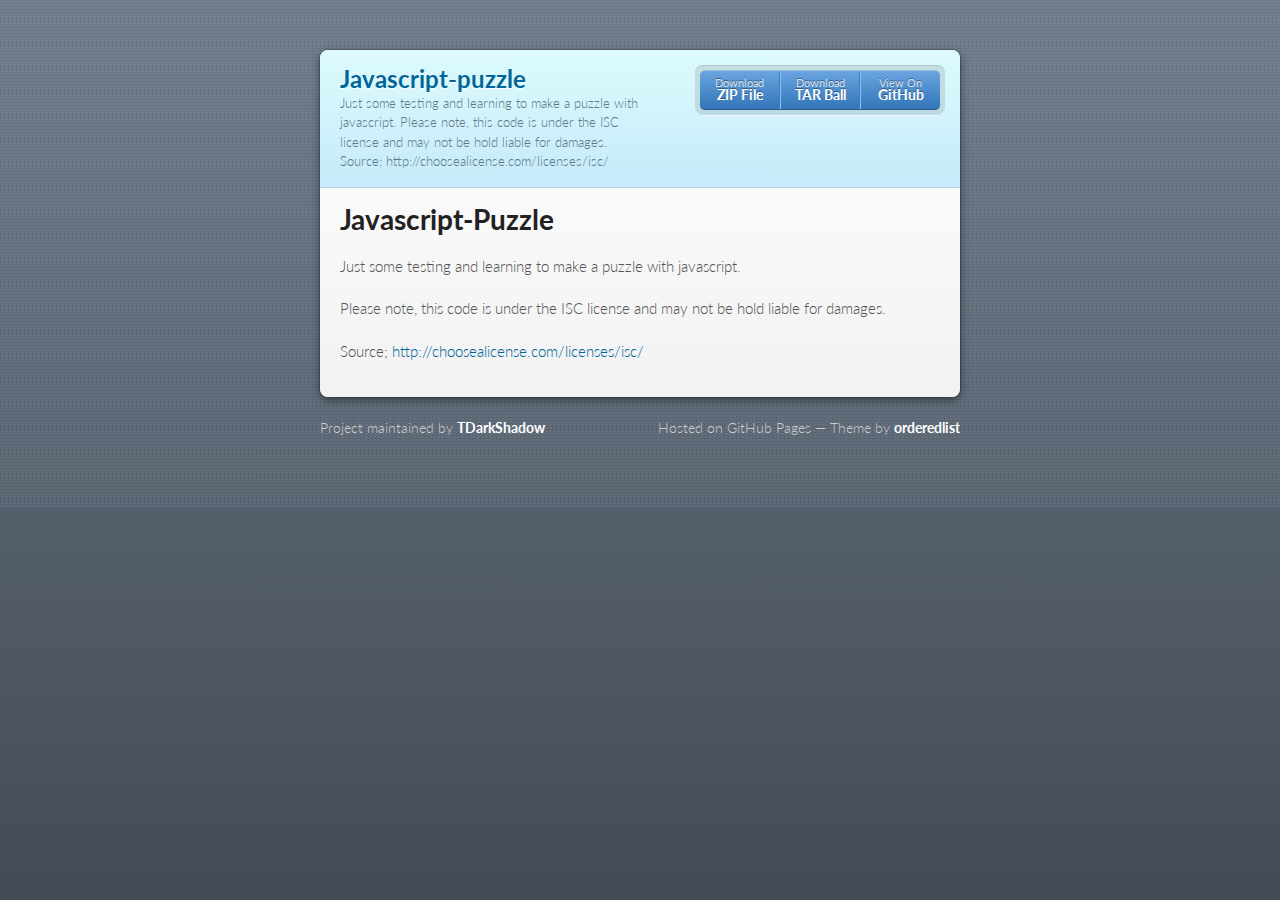
==== index.html @ fa64c2e9 "Create gh-pages branch via GitHub" ====
<!doctype html>
<html>
  <head>
    <meta charset="utf-8">
    <meta http-equiv="X-UA-Compatible" content="chrome=1">
    <title>Javascript-puzzle by TDarkShadow</title>

    <link rel="stylesheet" href="stylesheets/styles.css">
    <link rel="stylesheet" href="stylesheets/pygment_trac.css">
    <script src="javascripts/scale.fix.js"></script>
    <meta name="viewport" content="width=device-width, initial-scale=1, user-scalable=no">

    <!--[if lt IE 9]>
    <script src="//html5shiv.googlecode.com/svn/trunk/html5.js"></script>
    <![endif]-->
  </head>
  <body>
    <div class="wrapper">
      <header>
        <h1>Javascript-puzzle</h1>
        <p>Just some testing and learning to make a puzzle with javascript. Please note, this code is under the ISC license and may not be hold liable for damages. Source; http://choosealicense.com/licenses/isc/</p>
        <p class="view"><a href="https://github.com/TDarkShadow/Javascript-Puzzle">View the Project on GitHub <small>TDarkShadow/Javascript-Puzzle</small></a></p>
        <ul>
          <li><a href="https://github.com/TDarkShadow/Javascript-Puzzle/zipball/master">Download <strong>ZIP File</strong></a></li>
          <li><a href="https://github.com/TDarkShadow/Javascript-Puzzle/tarball/master">Download <strong>TAR Ball</strong></a></li>
          <li><a href="https://github.com/TDarkShadow/Javascript-Puzzle">View On <strong>GitHub</strong></a></li>
        </ul>
      </header>
      <section>
        <h1>
<a id="javascript-puzzle" class="anchor" href="#javascript-puzzle" aria-hidden="true"><span class="octicon octicon-link"></span></a>Javascript-Puzzle</h1>

<p>Just some testing and learning to make a puzzle with javascript.</p>

<p>Please note, this code is under the ISC license and may not be hold liable for damages.</p>

<p>Source; <a href="http://choosealicense.com/licenses/isc/">http://choosealicense.com/licenses/isc/</a></p>
      </section>
    </div>
    <footer>
      <p>Project maintained by <a href="https://github.com/TDarkShadow">TDarkShadow</a></p>
      <p>Hosted on GitHub Pages &mdash; Theme by <a href="https://github.com/orderedlist">orderedlist</a></p>
    </footer>
    <!--[if !IE]><script>fixScale(document);</script><![endif]-->
    
  </body>
</html>
---- stylesheets/styles.css ----
@import url(https://fonts.googleapis.com/css?family=Lato:300italic,700italic,300,700);
html {
  background: #6C7989;
  background: #6c7989 -webkit-gradient(linear, 50% 0%, 50% 100%, color-stop(0%, #6c7989), color-stop(100%, #434b55)) fixed;
  background: #6c7989 -webkit-linear-gradient(#6c7989, #434b55) fixed;
  background: #6c7989 -moz-linear-gradient(#6c7989, #434b55) fixed;
  background: #6c7989 -o-linear-gradient(#6c7989, #434b55) fixed;
  background: #6c7989 -ms-linear-gradient(#6c7989, #434b55) fixed;
  background: #6c7989 linear-gradient(#6c7989, #434b55) fixed;
}

body {
  padding: 50px 0;
  margin: 0;
  font: 14px/1.5 Lato, "Helvetica Neue", Helvetica, Arial, sans-serif;
  color: #555;
  font-weight: 300;
  background: url('[data-uri]') fixed;
}

.wrapper {
  width: 640px;
  margin: 0 auto;
  background: #DEDEDE;
  -webkit-border-radius: 8px;
  -moz-border-radius: 8px;
  -ms-border-radius: 8px;
  -o-border-radius: 8px;
  border-radius: 8px;
  -webkit-box-shadow: rgba(0, 0, 0, 0.2) 0 0 0 1px, rgba(0, 0, 0, 0.45) 0 3px 10px;
  -moz-box-shadow: rgba(0, 0, 0, 0.2) 0 0 0 1px, rgba(0, 0, 0, 0.45) 0 3px 10px;
  box-shadow: rgba(0, 0, 0, 0.2) 0 0 0 1px, rgba(0, 0, 0, 0.45) 0 3px 10px;
}

header, section, footer {
  display: block;
}

a {
  color: #069;
  text-decoration: none;
}

p {
  margin: 0 0 20px;
  padding: 0;
}

strong {
  color: #222;
  font-weight: 700;
}

header {
  -webkit-border-radius: 8px 8px 0 0;
  -moz-border-radius: 8px 8px 0 0;
  -ms-border-radius: 8px 8px 0 0;
  -o-border-radius: 8px 8px 0 0;
  border-radius: 8px 8px 0 0;
  background: #C6EAFA;
  background: -webkit-gradient(linear, 50% 0%, 50% 100%, color-stop(0%, #ddfbfc), color-stop(100%, #c6eafa));
  background: -webkit-linear-gradient(#ddfbfc, #c6eafa);
  background: -moz-linear-gradient(#ddfbfc, #c6eafa);
  background: -o-linear-gradient(#ddfbfc, #c6eafa);
  background: -ms-linear-gradient(#ddfbfc, #c6eafa);
  background: linear-gradient(#ddfbfc, #c6eafa);
  position: relative;
  padding: 15px 20px;
  border-bottom: 1px solid #B2D2E1;
}
header h1 {
  margin: 0;
  padding: 0;
  font-size: 24px;
  line-height: 1.2;
  color: #069;
  text-shadow: rgba(255, 255, 255, 0.9) 0 1px 0;
}
header.without-description h1 {
  margin: 10px 0;
}
header p {
  margin: 0;
  color: #61778B;
  width: 300px;
  font-size: 13px;
}
header p.view {
  display: none;
  font-weight: 700;
  text-shadow: rgba(255, 255, 255, 0.9) 0 1px 0;
  -webkit-font-smoothing: antialiased;
}
header p.view a {
  color: #06c;
}
header p.view small {
  font-weight: 400;
}
header ul {
  margin: 0;
  padding: 0;
  list-style: none;
  position: absolute;
  z-index: 1;
  right: 20px;
  top: 20px;
  height: 38px;
  padding: 1px 0;
  background: #5198DF;
  background: -webkit-gradient(linear, 50% 0%, 50% 100%, color-stop(0%, #77b9fb), color-stop(100%, #3782cd));
  background: -webkit-linear-gradient(#77b9fb, #3782cd);
  background: -moz-linear-gradient(#77b9fb, #3782cd);
  background: -o-linear-gradient(#77b9fb, #3782cd);
  background: -ms-linear-gradient(#77b9fb, #3782cd);
  background: linear-gradient(#77b9fb, #3782cd);
  border-radius: 5px;
  -webkit-box-shadow: inset rgba(255, 255, 255, 0.45) 0 1px 0, inset rgba(0, 0, 0, 0.2) 0 -1px 0;
  -moz-box-shadow: inset rgba(255, 255, 255, 0.45) 0 1px 0, inset rgba(0, 0, 0, 0.2) 0 -1px 0;
  box-shadow: inset rgba(255, 255, 255, 0.45) 0 1px 0, inset rgba(0, 0, 0, 0.2) 0 -1px 0;
  width: auto;
}
header ul:before {
  content: '';
  position: absolute;
  z-index: -1;
  left: -5px;
  top: -4px;
  right: -5px;
  bottom: -6px;
  background: rgba(0, 0, 0, 0.1);
  -webkit-border-radius: 8px;
  -moz-border-radius: 8px;
  -ms-border-radius: 8px;
  -o-border-radius: 8px;
  border-radius: 8px;
  -webkit-box-shadow: rgba(0, 0, 0, 0.2) 0 -1px 0, inset rgba(255, 255, 255, 0.7) 0 -1px 0;
  -moz-box-shadow: rgba(0, 0, 0, 0.2) 0 -1px 0, inset rgba(255, 255, 255, 0.7) 0 -1px 0;
  box-shadow: rgba(0, 0, 0, 0.2) 0 -1px 0, inset rgba(255, 255, 255, 0.7) 0 -1px 0;
}
header ul li {
  width: 79px;
  float: left;
  border-right: 1px solid #3A7CBE;
  height: 38px;
}
header ul li.single {
  border: none;
}
header ul li + li {
  width: 78px;
  border-left: 1px solid #8BBEF3;
}
header ul li + li + li {
  border-right: none;
  width: 79px;
}
header ul a {
  line-height: 1;
  font-size: 11px;
  color: #fff;
  color: rgba(255, 255, 255, 0.8);
  display: block;
  text-align: center;
  font-weight: 400;
  padding-top: 6px;
  height: 40px;
  text-shadow: rgba(0, 0, 0, 0.4) 0 -1px 0;
}
header ul a strong {
  font-size: 14px;
  display: block;
  color: #fff;
  -webkit-font-smoothing: antialiased;
}

section {
  padding: 15px 20px;
  font-size: 15px;
  border-top: 1px solid #fff;
  background: -webkit-gradient(linear, 50% 0%, 50% 700, color-stop(0%, #fafafa), color-stop(100%, #dedede));
  background: -webkit-linear-gradient(#fafafa, #dedede 700px);
  background: -moz-linear-gradient(#fafafa, #dedede 700px);
  background: -o-linear-gradient(#fafafa, #dedede 700px);
  background: -ms-linear-gradient(#fafafa, #dedede 700px);
  background: linear-gradient(#fafafa, #dedede 700px);
  -webkit-border-radius: 0 0 8px 8px;
  -moz-border-radius: 0 0 8px 8px;
  -ms-border-radius: 0 0 8px 8px;
  -o-border-radius: 0 0 8px 8px;
  border-radius: 0 0 8px 8px;
  position: relative;
}

h1, h2, h3, h4, h5, h6 {
  color: #222;
  padding: 0;
  margin: 0 0 20px;
  line-height: 1.2;
}

p, ul, ol, table, pre, dl {
  margin: 0 0 20px;
}

h1, h2, h3 {
  line-height: 1.1;
}

h1 {
  font-size: 28px;
}

h2 {
  color: #393939;
}

h3, h4, h5, h6 {
  color: #494949;
}

blockquote {
  margin: 0 -20px 20px;
  padding: 15px 20px 1px 40px;
  font-style: italic;
  background: #ccc;
  background: rgba(0, 0, 0, 0.06);
  color: #222;
}

img {
  max-width: 100%;
}

code, pre {
  font-family: Monaco, Bitstream Vera Sans Mono, Lucida Console, Terminal;
  color: #333;
  font-size: 12px;
  overflow-x: auto;
}

pre {
  padding: 20px;
  background: #3A3C42;
  color: #f8f8f2;
  margin: 0 -20px 20px;
}
pre code {
  color: #f8f8f2;
}
li pre {
  margin-left: -60px;
  padding-left: 60px;
}

table {
  width: 100%;
  border-collapse: collapse;
}

th, td {
  text-align: left;
  padding: 5px 10px;
  border-bottom: 1px solid #aaa;
}

dt {
  color: #222;
  font-weight: 700;
}

th {
  color: #222;
}

small {
  font-size: 11px;
}

hr {
  border: 0;
  background: #aaa;
  height: 1px;
  margin: 0 0 20px;
}

footer {
  width: 640px;
  margin: 0 auto;
  padding: 20px 0 0;
  color: #ccc;
  overflow: hidden;
}
footer a {
  color: #fff;
  font-weight: bold;
}
footer p {
  float: left;
}
footer p + p {
  float: right;
}

@media print, screen and (max-width: 740px) {
  body {
    padding: 0;
  }

  .wrapper {
    -webkit-border-radius: 0;
    -moz-border-radius: 0;
    -ms-border-radius: 0;
    -o-border-radius: 0;
    border-radius: 0;
    -webkit-box-shadow: none;
    -moz-box-shadow: none;
    box-shadow: none;
    width: 100%;
  }

  footer {
    -webkit-border-radius: 0;
    -moz-border-radius: 0;
    -ms-border-radius: 0;
    -o-border-radius: 0;
    border-radius: 0;
    padding: 20px;
    width: auto;
  }
  footer p {
    float: none;
    margin: 0;
  }
  footer p + p {
    float: none;
  }
}
@media print, screen and (max-width:580px) {
  header ul {
    display: none;
  }

  header p.view {
    display: block;
  }

  header p {
    width: 100%;
  }
}
@media print {
  header p.view a small:before {
    content: 'at http://github.com/';
  }
}
---- stylesheets/pygment_trac.css ----
.highlight .hll { background-color: #49483e }
.highlight  { background: #3A3C42; color: #f8f8f2 }
.highlight .c { color: #75715e } /* Comment */
.highlight .err { color: #960050; background-color: #1e0010 } /* Error */
.highlight .k { color: #66d9ef } /* Keyword */
.highlight .l { color: #ae81ff } /* Literal */
.highlight .n { color: #f8f8f2 } /* Name */
.highlight .o { color: #f92672 } /* Operator */
.highlight .p { color: #f8f8f2 } /* Punctuation */
.highlight .cm { color: #75715e } /* Comment.Multiline */
.highlight .cp { color: #75715e } /* Comment.Preproc */
.highlight .c1 { color: #75715e } /* Comment.Single */
.highlight .cs { color: #75715e } /* Comment.Special */
.highlight .ge { font-style: italic } /* Generic.Emph */
.highlight .gs { font-weight: bold } /* Generic.Strong */
.highlight .kc { color: #66d9ef } /* Keyword.Constant */
.highlight .kd { color: #66d9ef } /* Keyword.Declaration */
.highlight .kn { color: #f92672 } /* Keyword.Namespace */
.highlight .kp { color: #66d9ef } /* Keyword.Pseudo */
.highlight .kr { color: #66d9ef } /* Keyword.Reserved */
.highlight .kt { color: #66d9ef } /* Keyword.Type */
.highlight .ld { color: #e6db74 } /* Literal.Date */
.highlight .m { color: #ae81ff } /* Literal.Number */
.highlight .s { color: #e6db74 } /* Literal.String */
.highlight .na { color: #a6e22e } /* Name.Attribute */
.highlight .nb { color: #f8f8f2 } /* Name.Builtin */
.highlight .nc { color: #a6e22e } /* Name.Class */
.highlight .no { color: #66d9ef } /* Name.Constant */
.highlight .nd { color: #a6e22e } /* Name.Decorator */
.highlight .ni { color: #f8f8f2 } /* Name.Entity */
.highlight .ne { color: #a6e22e } /* Name.Exception */
.highlight .nf { color: #a6e22e } /* Name.Function */
.highlight .nl { color: #f8f8f2 } /* Name.Label */
.highlight .nn { color: #f8f8f2 } /* Name.Namespace */
.highlight .nx { color: #a6e22e } /* Name.Other */
.highlight .py { color: #f8f8f2 } /* Name.Property */
.highlight .nt { color: #f92672 } /* Name.Tag */
.highlight .nv { color: #f8f8f2 } /* Name.Variable */
.highlight .ow { color: #f92672 } /* Operator.Word */
.highlight .w { color: #f8f8f2 } /* Text.Whitespace */
.highlight .mf { color: #ae81ff } /* Literal.Number.Float */
.highlight .mh { color: #ae81ff } /* Literal.Number.Hex */
.highlight .mi { color: #ae81ff } /* Literal.Number.Integer */
.highlight .mo { color: #ae81ff } /* Literal.Number.Oct */
.highlight .sb { color: #e6db74 } /* Literal.String.Backtick */
.highlight .sc { color: #e6db74 } /* Literal.String.Char */
.highlight .sd { color: #e6db74 } /* Literal.String.Doc */
.highlight .s2 { color: #e6db74 } /* Literal.String.Double */
.highlight .se { color: #ae81ff } /* Literal.String.Escape */
.highlight .sh { color: #e6db74 } /* Literal.String.Heredoc */
.highlight .si { color: #e6db74 } /* Literal.String.Interpol */
.highlight .sx { color: #e6db74 } /* Literal.String.Other */
.highlight .sr { color: #e6db74 } /* Literal.String.Regex */
.highlight .s1 { color: #e6db74 } /* Literal.String.Single */
.highlight .ss { color: #e6db74 } /* Literal.String.Symbol */
.highlight .bp { color: #f8f8f2 } /* Name.Builtin.Pseudo */
.highlight .vc { color: #f8f8f2 } /* Name.Variable.Class */
.highlight .vg { color: #f8f8f2 } /* Name.Variable.Global */
.highlight .vi { color: #f8f8f2 } /* Name.Variable.Instance */
.highlight .il { color: #ae81ff } /* Literal.Number.Integer.Long */
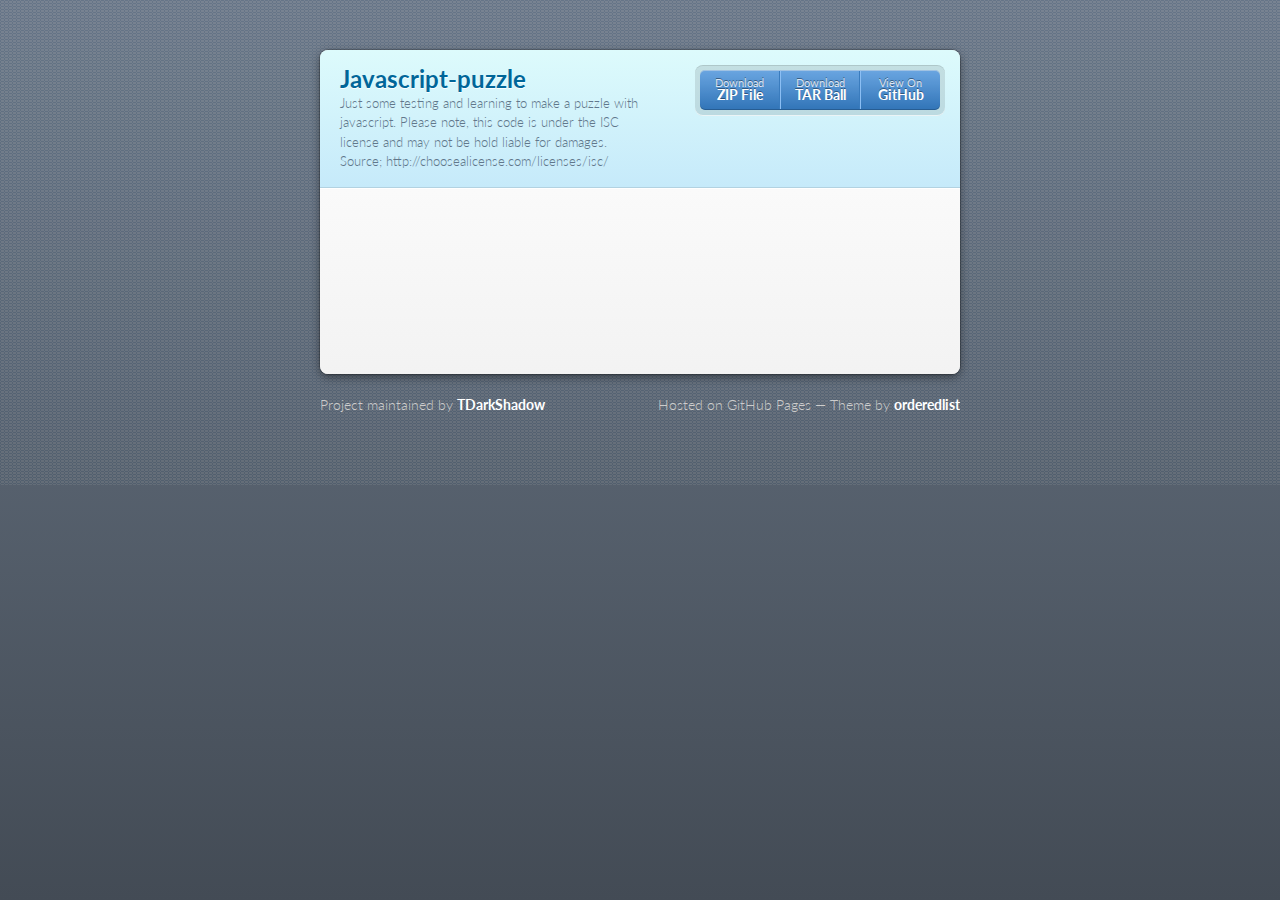
==== commit 1556014a: "Update index.html" ====
--- a/index.html
+++ b/index.html
@@ -26,15 +26,8 @@
           <li><a href="https://github.com/TDarkShadow/Javascript-Puzzle">View On <strong>GitHub</strong></a></li>
         </ul>
       </header>
-      <section>
-        <h1>
-<a id="javascript-puzzle" class="anchor" href="#javascript-puzzle" aria-hidden="true"><span class="octicon octicon-link"></span></a>Javascript-Puzzle</h1>
-
-<p>Just some testing and learning to make a puzzle with javascript.</p>
-
-<p>Please note, this code is under the ISC license and may not be hold liable for damages.</p>
-
-<p>Source; <a href="http://choosealicense.com/licenses/isc/">http://choosealicense.com/licenses/isc/</a></p>
+      <section onload="init();">
+        <canvas id="canvas"></canvas>
       </section>
     </div>
     <footer>
@@ -44,4 +37,4 @@
     <!--[if !IE]><script>fixScale(document);</script><![endif]-->
     
   </body>
-</html>+</html>
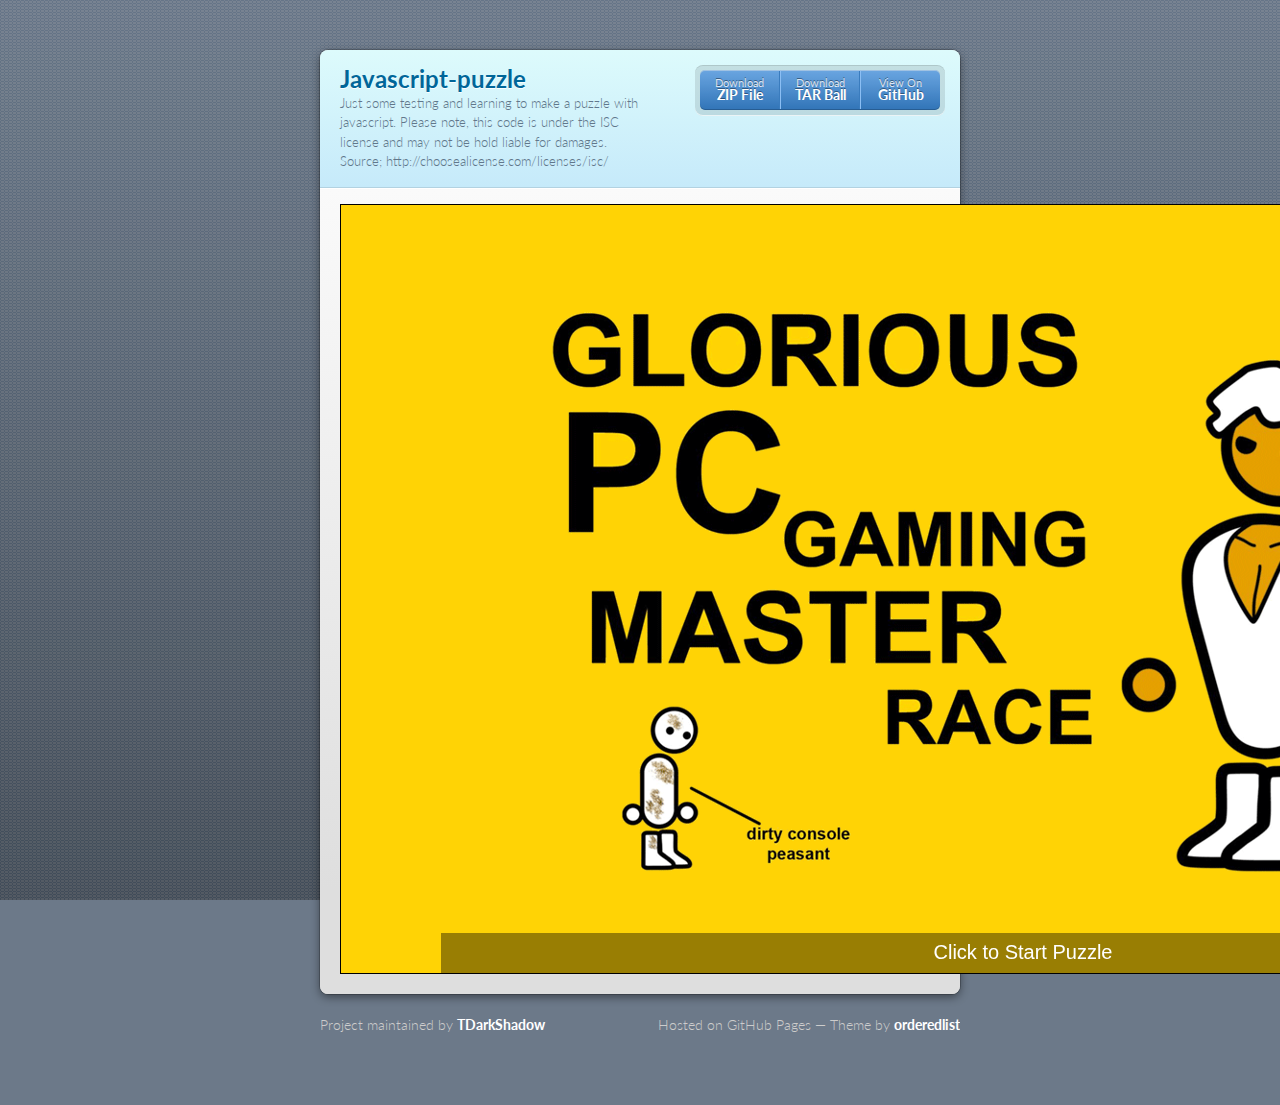
==== commit 60040a66: "Update index.html" ====
--- a/index.html
+++ b/index.html
@@ -8,13 +8,14 @@
     <link rel="stylesheet" href="stylesheets/styles.css">
     <link rel="stylesheet" href="stylesheets/pygment_trac.css">
     <script src="javascripts/scale.fix.js"></script>
+	<script src="javascripts/Puzzle.js"></script>
     <meta name="viewport" content="width=device-width, initial-scale=1, user-scalable=no">
 
     <!--[if lt IE 9]>
     <script src="//html5shiv.googlecode.com/svn/trunk/html5.js"></script>
     <![endif]-->
   </head>
-  <body>
+  <body onload="init();">
     <div class="wrapper">
       <header>
         <h1>Javascript-puzzle</h1>
@@ -26,7 +27,7 @@
           <li><a href="https://github.com/TDarkShadow/Javascript-Puzzle">View On <strong>GitHub</strong></a></li>
         </ul>
       </header>
-      <section onload="init();">
+      <section>
         <canvas id="canvas"></canvas>
       </section>
     </div>
